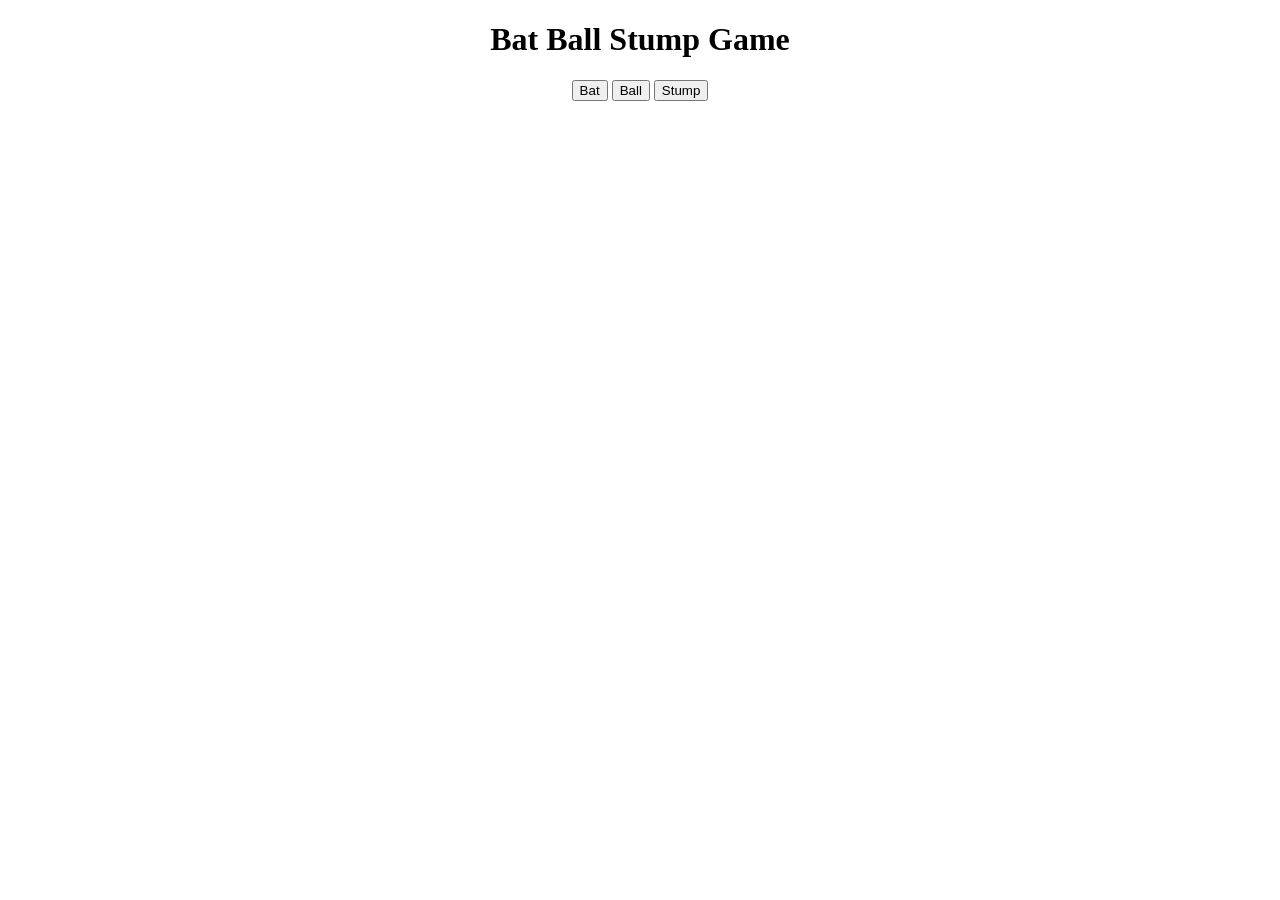
==== cricket.html @ c12020e1 "add file" ====
<!DOCTYPE html>
<html lang="en">
  <head>
    <title>cricket</title>
    <style>
      body {
        text-align: center;
      }
    </style>
  </head>
  <body>
    <div>
      <h1>Bat Ball Stump Game</h1>
      <button
        onclick="  
      let randomno = Math.random() * 3;
      let compt;
      if(randomno>0 && randomno <=1){
       compt = 'Bat';
      }
      else if(randomno>1 && randomno<=2){
         compt='Ball';
      }
      else{
         compt='Stump';
      }
      
      let resultMsg;
      if(compt === 'Ball'){
        resultMsg='user won.';
      }else if(compt === 'Bat'){
        resultMsg='it is a tie';
      }
      else{
        resultMsg='compt won';
      }
      alert(`You have chosen Bat.  compt choice is ${compt} and  ${resultMsg}`);
      "
      >
        Bat
      </button>
      <button
        onclick=" 
       randomno = Math.random() * 3;
   
      if(randomno>0 && randomno <=1){
       compt = 'Bat';
      }
      else if(randomno>1 && randomno<=2){
         compt='Ball';
      }
      else{
         compt='Stump';
      }
       
       
      if(compt === 'Ball'){
        resultMsg = 'it is a tie.';
      }else if(compt === 'Bat'){
        resultMsg = 'compt won';
      }
      else{
        resultMsg = 'user won';
      }
      alert(`You have chosen Ball.  compt choice is ${compt} and  ${resultMsg}`);
      "
      >
        Ball
      </button>
      <button
        onclick="
      randomno = Math.random() * 3;
     
      if(randomno>0 && randomno <=1){
       compt = 'Bat';
      }
      else if(randomno>1 && randomno<=2){
         compt='Ball';
      }
      else{
         compt='Stump';
      }
       
      
      if(compt === 'Ball'){
        resultMsg='comt won.';
      }else if(compt === 'Bat'){
        resultMsg='user won';
      }
      else{
        resultMsg='it is tie';
      }
      alert(`You have chosen Stump.  compt choice is ${compt} and  ${resultMsg}`);
      "
      >
        Stump
      </button>
    </div>
  </body>
</html>
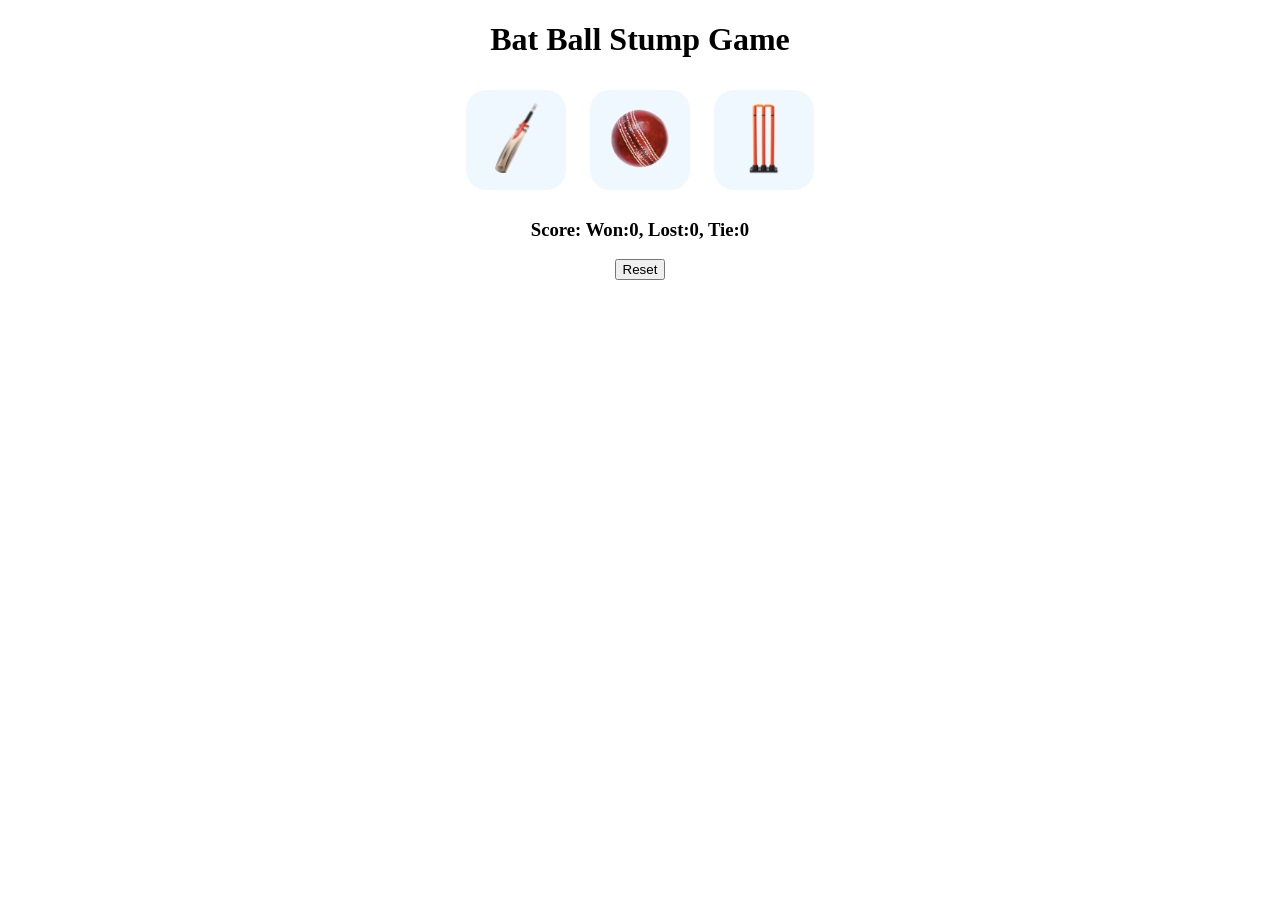
==== commit 7c7caf59: "update" ====
--- a/cricket.html
+++ b/cricket.html
@@ -2,99 +2,55 @@
 <html lang="en">
   <head>
     <title>cricket</title>
-    <style>
-      body {
-        text-align: center;
-      }
-    </style>
+    <link rel="stylesheet" href="cricket.css" />
   </head>
   <body>
     <div>
       <h1>Bat Ball Stump Game</h1>
+
       <button
+        class="c-bb"
         onclick="  
-      let randomno = Math.random() * 3;
-      let compt;
-      if(randomno>0 && randomno <=1){
-       compt = 'Bat';
-      }
-      else if(randomno>1 && randomno<=2){
-         compt='Ball';
-      }
-      else{
-         compt='Stump';
-      }
+       let compt = generateRandom();
       
-      let resultMsg;
-      if(compt === 'Ball'){
-        resultMsg='user won.';
-      }else if(compt === 'Bat'){
-        resultMsg='it is a tie';
-      }
-      else{
-        resultMsg='compt won';
-      }
-      alert(`You have chosen Bat.  compt choice is ${compt} and  ${resultMsg}`);
+      let resultMsg=getresult('Bat', compt);
+      showresult('Bat', compt, resultMsg);
       "
       >
-        Bat
+        <img src="images/bat.png" alt="Bat Image" class="c-button" />
       </button>
       <button
+        class="c-bb"
         onclick=" 
-       randomno = Math.random() * 3;
-   
-      if(randomno>0 && randomno <=1){
-       compt = 'Bat';
-      }
-      else if(randomno>1 && randomno<=2){
-         compt='Ball';
-      }
-      else{
-         compt='Stump';
-      }
-       
-       
-      if(compt === 'Ball'){
-        resultMsg = 'it is a tie.';
-      }else if(compt === 'Bat'){
-        resultMsg = 'compt won';
-      }
-      else{
-        resultMsg = 'user won';
-      }
-      alert(`You have chosen Ball.  compt choice is ${compt} and  ${resultMsg}`);
+      compt = generateRandom();
+     resultMsg=getresult('Ball', compt);
+     showresult('Ball', compt, resultMsg);
+      
       "
       >
-        Ball
+        <img src="images/ball.png" alt="Ball Image" class="c-button" />
       </button>
       <button
+        class="c-bb"
         onclick="
-      randomno = Math.random() * 3;
-     
-      if(randomno>0 && randomno <=1){
-       compt = 'Bat';
-      }
-      else if(randomno>1 && randomno<=2){
-         compt='Ball';
-      }
-      else{
-         compt='Stump';
-      }
-       
-      
-      if(compt === 'Ball'){
-        resultMsg='comt won.';
-      }else if(compt === 'Bat'){
-        resultMsg='user won';
-      }
-      else{
-        resultMsg='it is tie';
-      }
-      alert(`You have chosen Stump.  compt choice is ${compt} and  ${resultMsg}`);
+     compt = generateRandom();  
+     resultMsg=getresult('Stump', compt);
+     showresult('Stump', compt, resultMsg);
       "
       >
-        Stump
+        <img src="images/stump.png" alt="Stump Image" class="c-button" />
+      </button>
+      <h3 id="user-move"></h3>
+      <h3 id="computer-move"></h3>
+      <h3 id="result"></h3>
+      <h3 id="score"></h3>
+      <button
+        onclick="localStorage.clear()
+      resetscore()"
+      >
+        Reset
       </button>
     </div>
+    <script src="script.js"></script>
   </body>
 </html>
--- a/cricket.css
+++ b/cricket.css
@@ -0,0 +1,17 @@
+body {
+  text-align: center;
+}
+
+.c-bb {
+  height: 100px;
+  width: 100px;
+  border: none;
+  margin: 10px;
+  background-color: aliceblue;
+  border-radius: 20px;
+  cursor: pointer;
+}
+
+.c-button {
+  height: 75px;
+}
